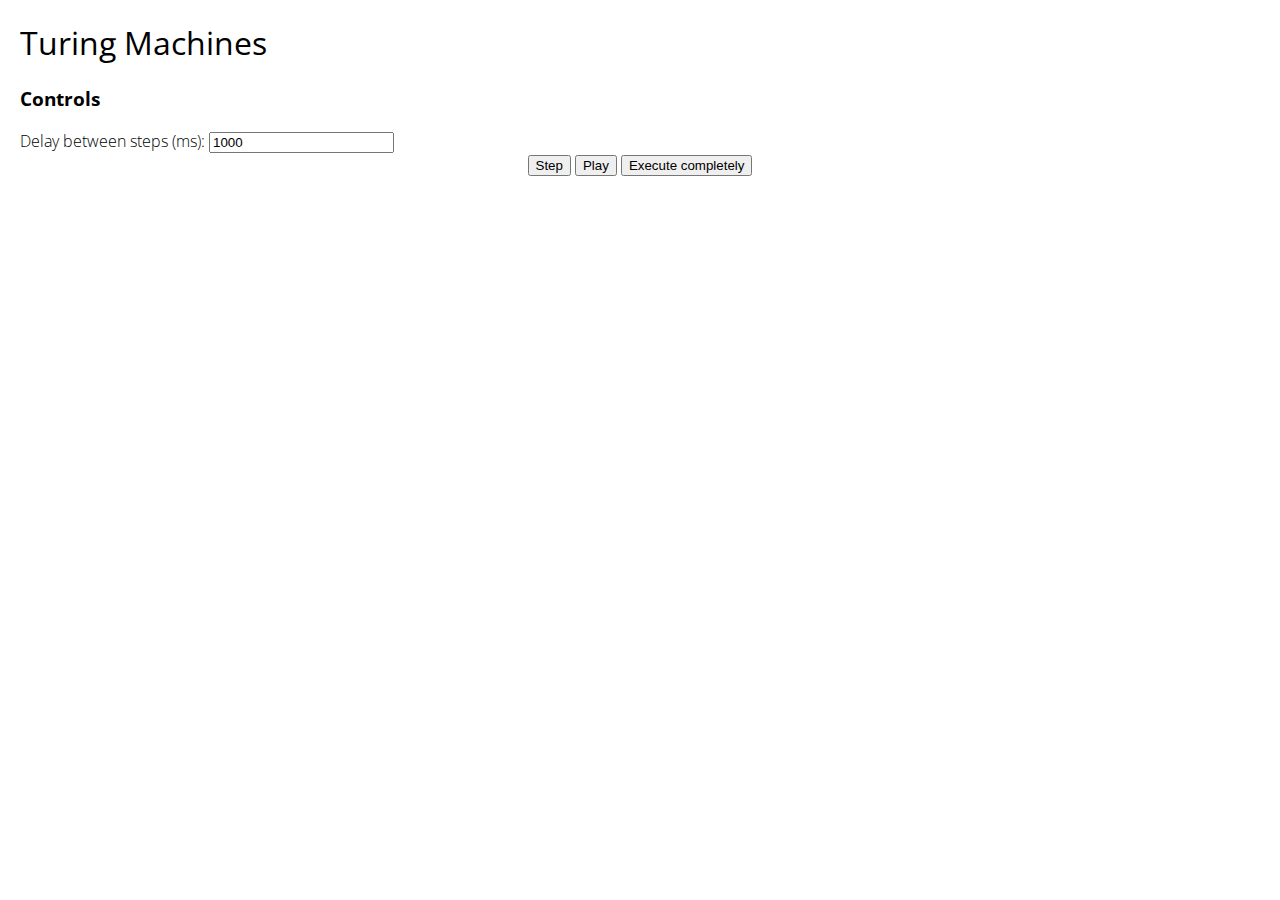
==== turing.html @ e16d507d "yuge progress on TM" ====
<!DOCTYPE html>
<html>
	<head>
		<title>Turing Machine Simulator</title>

		<script src="https://code.jquery.com/jquery-3.1.0.min.js" integrity="sha256-cCueBR6CsyA4/9szpPfrX3s49M9vUU5BgtiJj06wt/s=" crossorigin="anonymous"></script>

        <link rel="stylesheet" type="text/css" href="css/styles.css">
        <script type="text/javascript" src="js/alg-viz.js"></script>
        <script type="text/javascript" src="js/turing.js"></script>

        <link href="https://fonts.googleapis.com/css?family=Open+Sans:400,700" rel="stylesheet">
    </head>

	<body class="noselect">
		<h1>Turing Machines</h1>

		<h3>Controls</h3>
			<label for="delay">Delay between steps (ms):</label> <input type="number" value="1000" id="delay"/><br/>

			<div class="controls">
				<button type="button" onclick="advance();" id="step">Step</button>
				<button type="button" onclick="toggle_animation();" id="animation">Play</button>
				<button type="button" onclick="execute();" id="execute">Execute completely</button>
			</div>

		<div id="algorithm"></div>

	    <script type="text/javascript">
				var page = new _Page();

				var turing, alg;

				turing = new Turing(page, [], [
					{old: 'start', oldsym: '--', new: 'state1', newsym: '0', dir: -1}
				]);
				alg = turing.execute();

	      document.onkeypress = function(e) {
	        if (e.charCode == 32) {
	          advance();
						return false;
	        }
	      };

		    function advance() {
		      return alg.next().done;
		    }

				var timer;
				function toggle_animation() {
					if (!timer) timer = window.setInterval(advance, $('#delay').val());
					else {
						window.clearInterval(timer);
						timer = 0;
					}
				}

				function execute() {
					while (!advance());
				}

	    </script>
	</body>
</html>
---- css/styles.css ----
body {
    font-family: Open Sans;
    font-weight: lighter;
    margin: 20px;
}

h1 {
    font-weight: normal;
}

div.box {
    padding: 12px;
    border: 1px lightgrey solid;
    margin: 6px 3px;
    text-align: center;
}

div.block {
    display: block;
}

div.compressed {
    /*float: left;
    clear: both;*/
}

div.float {
    position: relative;
    display: inline-block;
}

div.box span {
    margin-bottom: 12px;
    display: block;
    font-weight: bold;
    text-align: left;
}

div.gap {
    margin-right: 20px;
}

div.controls {
    text-align: center;
}
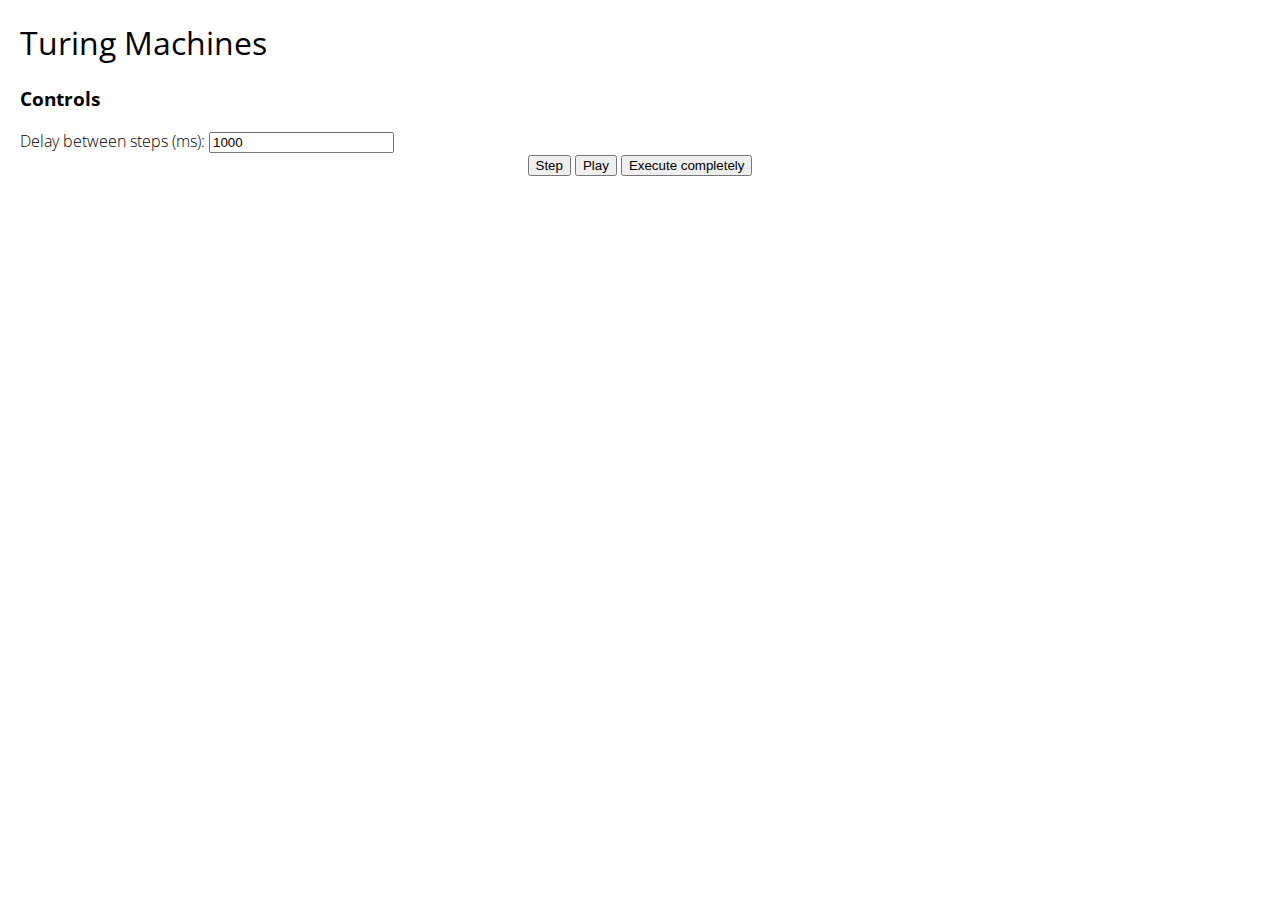
==== commit ece15ac8: "full turing stuff" ====
--- a/turing.html
+++ b/turing.html
@@ -31,9 +31,13 @@
 
 				var turing, alg;
 
-				turing = new Turing(page, [], [
-					{old: 'start', oldsym: '--', new: 'state1', newsym: '0', dir: -1}
-				]);
+				turing = new Turing(page, 'seek-right', ['halt'], [
+					{old: 'seek-right', oldsym: '0', new: 'seek-right', newsym: '0', dir: 1},
+					{old: 'seek-right', oldsym: '1', new: 'seek-right', newsym: '1', dir: 1},
+					{old: 'seek-right', oldsym: '_', new: 'carry-left', newsym: '_', dir: -1},
+					{old: 'carry-left', oldsym: '0', new: 'halt', newsym: '1', dir: -1},
+					{old: 'carry-left', oldsym: '1', new: 'carry-left', newsym: '0', dir: -1}
+				], ["1", "0", "0", "0", "1", "1"]);
 				alg = turing.execute();
 
 	      document.onkeypress = function(e) {
--- a/css/styles.css
+++ b/css/styles.css
@@ -43,3 +43,12 @@
 div.controls {
     text-align: center;
 }
+
+table {
+  border-collapse: collapse;
+}
+
+th, td {
+  padding: 5px;
+  margin: 0;
+}
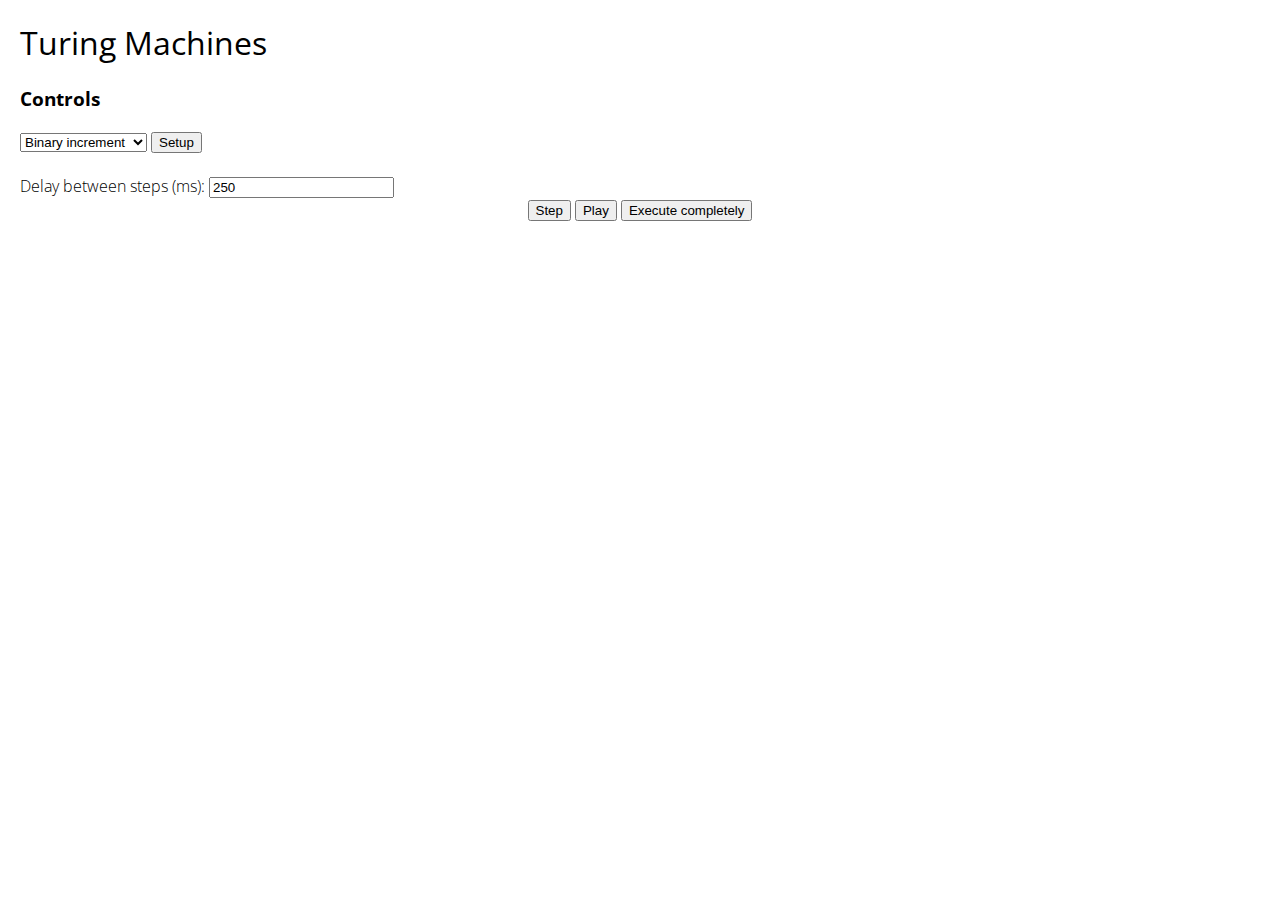
==== commit 2a56a58b: "decrementing integers" ====
--- a/turing.html
+++ b/turing.html
@@ -16,7 +16,14 @@
 		<h1>Turing Machines</h1>
 
 		<h3>Controls</h3>
-			<label for="delay">Delay between steps (ms):</label> <input type="number" value="1000" id="delay"/><br/>
+			<select id="sort">
+				<option value="increment">Binary increment</option>
+				<option value="decrement">Binary decrement</option>
+			</select>
+
+			<button type="button" onclick="setup();" id="setup">Setup</button><br/><br/>
+
+			<label for="delay">Delay between steps (ms):</label> <input type="number" value="250" id="delay"/><br/>
 
 			<div class="controls">
 				<button type="button" onclick="advance();" id="step">Step</button>
@@ -29,16 +36,7 @@
 	    <script type="text/javascript">
 				var page = new _Page();
 
-				var turing, alg;
-
-				turing = new Turing(page, 'seek-right', ['halt'], [
-					{old: 'seek-right', oldsym: '0', new: 'seek-right', newsym: '0', dir: 1},
-					{old: 'seek-right', oldsym: '1', new: 'seek-right', newsym: '1', dir: 1},
-					{old: 'seek-right', oldsym: '_', new: 'carry-left', newsym: '_', dir: -1},
-					{old: 'carry-left', oldsym: '0', new: 'halt', newsym: '1', dir: -1},
-					{old: 'carry-left', oldsym: '1', new: 'carry-left', newsym: '0', dir: -1}
-				], ["1", "0", "0", "0", "1", "1"]);
-				alg = turing.execute();
+				var tm, alg;
 
 	      document.onkeypress = function(e) {
 	        if (e.charCode == 32) {
@@ -60,6 +58,41 @@
 					}
 				}
 
+				function setup() {
+					var div = document.getElementById('algorithm');
+					while (div.firstChild) div.removeChild(div.firstChild);
+
+					switch ($('#sort').val()) {
+					case 'increment':
+						tm = new Turing(page, 'seek-right', ['halt'], [
+							{old: 'seek-right', oldsym: '0', new: 'seek-right', newsym: '0', dir: 1},
+							{old: 'seek-right', oldsym: '1', new: 'seek-right', newsym: '1', dir: 1},
+							{old: 'seek-right', oldsym: '_', new: 'carry-left', newsym: '_', dir: -1},
+							{old: 'carry-left', oldsym: '0', new: 'halt', newsym: '1', dir: -1},
+							{old: 'carry-left', oldsym: '1', new: 'carry-left', newsym: '0', dir: -1}
+						], ['1', '0', '1', '0', '1', '0', '0', '1', '1']);
+						break;
+					case 'decrement':
+						tm = new Turing(page, 'ones', ['halt'], [
+							{old: 'ones', oldsym: '0', new: 'ones', newsym: '1', dir: 1},
+							{old: 'ones', oldsym: '1', new: 'ones', newsym: '0', dir: 1},
+							{old: 'ones', oldsym: '_', new: 'carry-left', newsym: '_', dir: -1},
+							{old: 'carry-left', oldsym: '0', new: 'seek-right', newsym: '1', dir: -1},
+							{old: 'carry-left', oldsym: '1', new: 'carry-left', newsym: '0', dir: -1},
+							{old: 'seek-right', oldsym: '0', new: 'seek-right', newsym: '0', dir: 1},
+							{old: 'seek-right', oldsym: '1', new: 'seek-right', newsym: '1', dir: 1},
+							{old: 'seek-right', oldsym: '_', new: 'ones-left', newsym: '_', dir: -1},
+							{old: 'ones-left', oldsym: '0', new: 'ones-left', newsym: '1', dir: -1},
+							{old: 'ones-left', oldsym: '1', new: 'ones-left', newsym: '0', dir: -1},
+							{old: 'ones-left', oldsym: '_', new: 'halt', newsym: '_', dir: -1}
+						], ['1', '0', '1', '0', '1', '0', '0', '0', '0']);
+						break;
+					}
+
+					alg = tm.execute();
+
+				}
+
 				function execute() {
 					while (!advance());
 				}
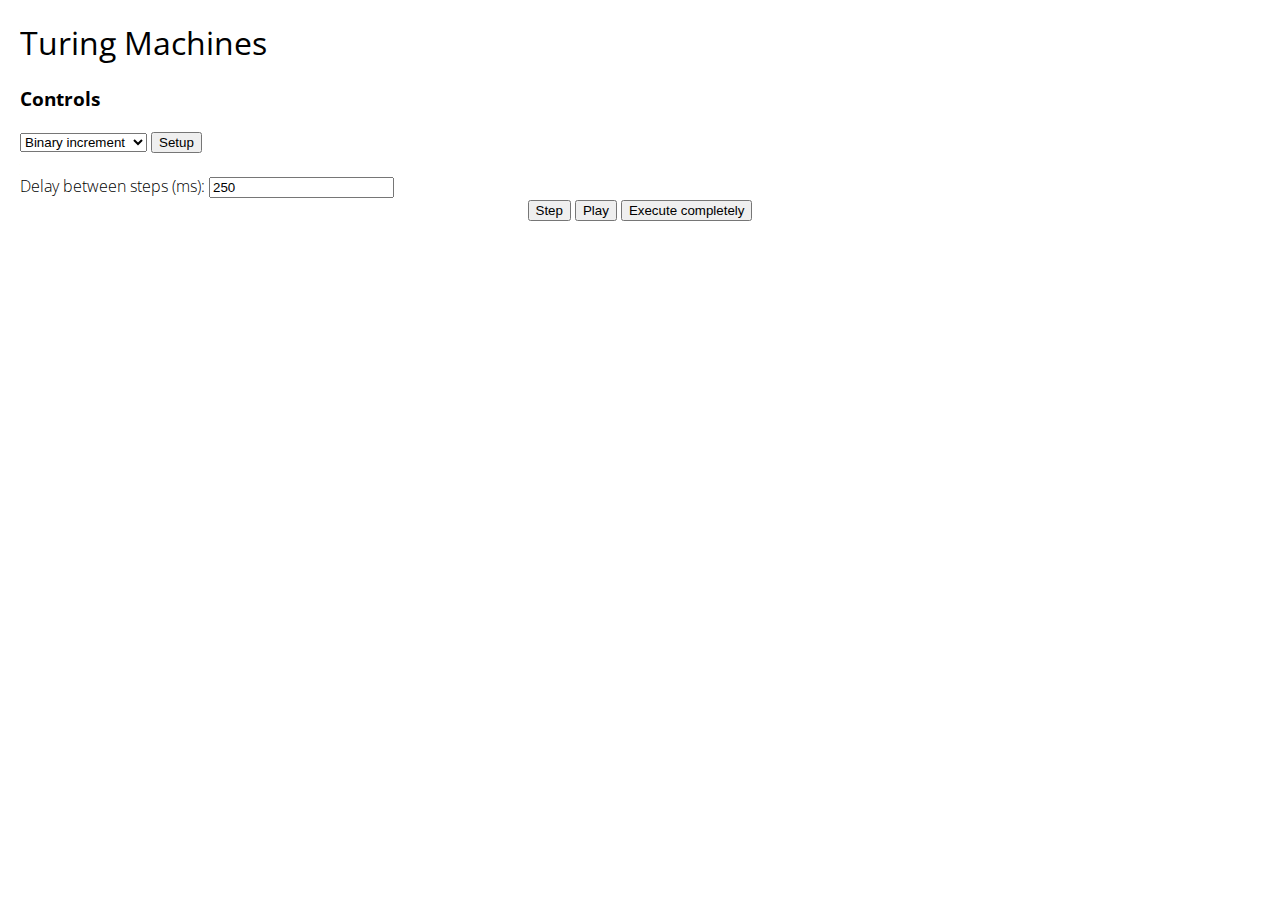
==== commit 7b3789aa: "made it a palindrome" ====
--- a/turing.html
+++ b/turing.html
@@ -19,6 +19,8 @@
 			<select id="sort">
 				<option value="increment">Binary increment</option>
 				<option value="decrement">Binary decrement</option>
+				<option value="palindrome">Palindrome</option>
+				<option value="addition">Addition</option>
 			</select>
 
 			<button type="button" onclick="setup();" id="setup">Setup</button><br/><br/>
@@ -87,6 +89,76 @@
 							{old: 'ones-left', oldsym: '_', new: 'halt', newsym: '_', dir: -1}
 						], ['1', '0', '1', '0', '1', '0', '0', '0', '0']);
 						break;
+					case 'palindrome':
+						tm = new Turing(page, 'start', ['accept'], [
+							{old: 'start', oldsym: '0', new: 'seek-right-0-last-0', newsym: '_', dir: 1},
+							{old: 'start', oldsym: '1', new: 'seek-right-1-last-1', newsym: '_', dir: 1},
+							{old: 'start', oldsym: '_', new: 'accept', newsym: '_', dir: 1},
+							{old: 'seek-right-0-last-0', oldsym: '0', new: 'seek-right-0-last-0', newsym: '0', dir: 1},
+							{old: 'seek-right-0-last-0', oldsym: '1', new: 'seek-right-0-last-1', newsym: '1', dir: 1},
+							{old: 'seek-right-0-last-0', oldsym: '_', new: 'turn-left', newsym: '_', dir: -1},
+							{old: 'seek-right-0-last-1', oldsym: '0', new: 'seek-right-0-last-0', newsym: '0', dir: 1},
+							{old: 'seek-right-0-last-1', oldsym: '1', new: 'seek-right-0-last-1', newsym: '1', dir: 1},
+							{old: 'seek-right-1-last-0', oldsym: '0', new: 'seek-right-1-last-0', newsym: '0', dir: 1},
+							{old: 'seek-right-1-last-0', oldsym: '1', new: 'seek-right-1-last-1', newsym: '1', dir: 1},
+							{old: 'seek-right-1-last-1', oldsym: '0', new: 'seek-right-1-last-0', newsym: '0', dir: 1},
+							{old: 'seek-right-1-last-1', oldsym: '1', new: 'seek-right-1-last-1', newsym: '1', dir: 1},
+							{old: 'seek-right-1-last-1', oldsym: '_', new: 'turn-left', newsym: '_', dir: -1},
+							{old: 'turn-left', oldsym: '0', new: 'seek-left', newsym: '_', dir: -1},
+							{old: 'turn-left', oldsym: '1', new: 'seek-left', newsym: '_', dir: -1},
+							{old: 'turn-left', oldsym: '_', new: 'accept', newsym: '_', dir: -1},
+							{old: 'seek-left', oldsym: '0', new: 'seek-left', newsym: '0', dir: -1},
+							{old: 'seek-left', oldsym: '1', new: 'seek-left', newsym: '1', dir: -1},
+							{old: 'seek-left', oldsym: '_', new: 'start', newsym: '_', dir: 1},
+						], ['1', '0', '0', '0', '1', '0', '0', '0', '1']);
+						break;
+					case 'addition':
+							tm = new Turing(page, 'dec-flip-right', ['halt'], [
+								{old: 'dec-flip-right', oldsym: '0', new: 'dec-flip-right', newsym: '_', dir: 1},
+								{old: 'dec-flip-right', oldsym: '1', new: 'dec-flip-right-1', newsym: '0', dir: 1},
+								{old: 'dec-flip-right', oldsym: '_', new: 'halt', newsym: '_', dir: -1},
+								{old: 'dec-flip-right-1', oldsym: '0', new: 'dec-flip-right-1', newsym: '1', dir: 1},
+								{old: 'dec-flip-right-1', oldsym: '1', new: 'dec-flip-right-1', newsym: '0', dir: 1},
+								{old: 'dec-flip-right-1', oldsym: '_', new: 'dec-carry-left', newsym: '_', dir: -1},
+								{old: 'dec-carry-left', oldsym: '0', new: 'dec-seek-right-flip', newsym: '1', dir: -1},
+								{old: 'dec-carry-left', oldsym: '1', new: 'dec-carry-left', newsym: '0', dir: -1},
+								{old: 'dec-seek-right-flip', oldsym: '0', new: 'dec-seek-right-flip-seen', newsym: '0', dir: 1},
+								{old: 'dec-seek-right-flip', oldsym: '1', new: 'dec-seek-right-flip-seen', newsym: '1', dir: 1},
+								{old: 'dec-seek-right-flip', oldsym: '_', new: 'dec-seek-right-flip-seen', newsym: '_', dir: 1},
+								{old: 'dec-seek-right-flip-seen', oldsym: '0', new: 'dec-seek-right-flip-seen', newsym: '0', dir: 1},
+								{old: 'dec-seek-right-flip-seen', oldsym: '1', new: 'dec-seek-right-flip-seen', newsym: '1', dir: 1},
+								{old: 'dec-seek-right-flip-seen', oldsym: '_', new: 'dec-flip-left', newsym: '_', dir: -1},
+								{old: 'dec-flip-left', oldsym: '0', new: 'dec-flip-left', newsym: '1', dir: -1},
+								{old: 'dec-flip-left', oldsym: '1', new: 'dec-flip-left', newsym: '0', dir: -1},
+								{old: 'dec-flip-left', oldsym: '_', new: 'dec-seek-right', newsym: '_', dir: 1},
+								{old: 'dec-seek-right', oldsym: '0', new: 'dec-seek-right', newsym: '_', dir: 1},
+								{old: 'dec-seek-right', oldsym: '1', new: 'dec-seek-right-1', newsym: '1', dir: 1},
+								{old: 'dec-seek-right', oldsym: '_', new: 'inc-seek-right', newsym: '_', dir: 1},
+								{old: 'dec-seek-right-1', oldsym: '0', new: 'dec-seek-right-1', newsym: '0', dir: 1},
+								{old: 'dec-seek-right-1', oldsym: '1', new: 'dec-seek-right-1', newsym: '1', dir: 1},
+								{old: 'dec-seek-right-1', oldsym: '_', new: 'inc-seek-right', newsym: '_', dir: 1},
+								{old: 'dec-seek-left', oldsym: '0', new: 'dec-seek-left', newsym: '0', dir: -1},
+								{old: 'dec-seek-left', oldsym: '1', new: 'dec-seek-left', newsym: '1', dir: -1},
+								{old: 'dec-seek-left', oldsym: '_', new: 'dec-flip-right', newsym: '_', dir: 1},
+								{old: 'dec-shift-left', oldsym: '0', new: 'dec-shift-left-0', newsym: '_', dir: -1},
+								{old: 'dec-shift-left', oldsym: '1', new: 'dec-shift-left-1', newsym: '_', dir: -1},
+								{old: 'dec-shift-left-0', oldsym: '0', new: 'dec-shift-left-0', newsym: '0', dir: -1},
+								{old: 'dec-shift-left-0', oldsym: '1', new: 'dec-shift-left-1', newsym: '0', dir: -1},
+								{old: 'dec-shift-left-0', oldsym: '_', new: 'dec-flip-right', newsym: '0', dir: 1},
+								{old: 'dec-shift-left-1', oldsym: '0', new: 'dec-shift-left-0', newsym: '1', dir: -1},
+								{old: 'dec-shift-left-1', oldsym: '1', new: 'dec-shift-left-1', newsym: '1', dir: -1},
+								{old: 'dec-shift-left-1', oldsym: '_', new: 'dec-flip-right', newsym: '1', dir: 1},
+								{old: 'inc-seek-right', oldsym: '0', new: 'inc-seek-right', newsym: '0', dir: 1},
+								{old: 'inc-seek-right', oldsym: '1', new: 'inc-seek-right', newsym: '1', dir: 1},
+								{old: 'inc-seek-right', oldsym: '_', new: 'inc-carry-left', newsym: '_', dir: -1},
+								{old: 'inc-carry-left', oldsym: '0', new: 'inc-seek-left', newsym: '1', dir: -1},
+								{old: 'inc-carry-left', oldsym: '1', new: 'inc-carry-left', newsym: '0', dir: -1},
+								{old: 'inc-carry-left', oldsym: '_', new: 'dec-shift-left', newsym: '1', dir: -1},
+								{old: 'inc-seek-left', oldsym: '0', new: 'inc-seek-left', newsym: '0', dir: -1},
+								{old: 'inc-seek-left', oldsym: '1', new: 'inc-seek-left', newsym: '1', dir: -1},
+								{old: 'inc-seek-left', oldsym: '_', new: 'dec-seek-left', newsym: '_', dir: -1},
+							], ['1', '1', '_', '1', '0']);
+							break;
 					}
 
 					alg = tm.execute();
